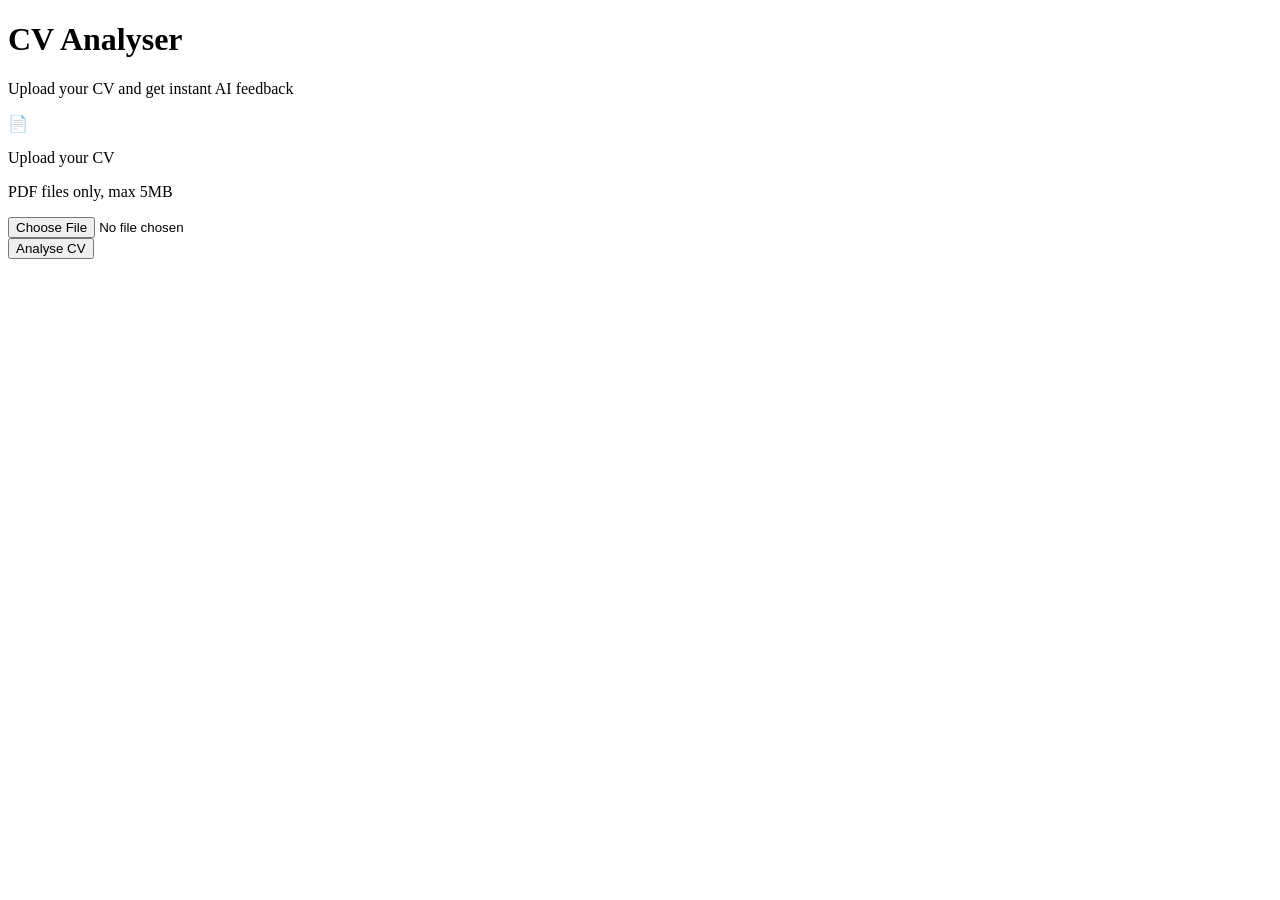
==== templates/index.html @ ec48e088 "Create index.html" ====
<!DOCTYPE html>
<html>
<head>
    <meta charset="UTF-8">
    <meta name="viewport" content="width=device-width, initial-scale=1.0">
    <title>CV Analyser</title>
    <link rel="stylesheet" href="{{ url_for('static', filename='style.css') }}">
</head>
<body>
    <div class="page">
        <div class="header">
            <h1>CV Analyser</h1>
            <p class="subtitle">Upload your CV and get instant AI feedback</p>
        </div>
        <div class="upload-card">
            <form method="POST" enctype="multipart/form-data">
                <div class="upload-area">
                    <p class="upload-icon">📄</p>
                    <p class="upload-text">Upload your CV</p>
                    <p class="upload-hint">PDF files only, max 5MB</p>
                    <input type="file" name="cv" accept=".pdf" required>
                </div>
                <button type="submit">Analyse CV</button>
            </form>
        </div>
    </div>
</body>
</html>
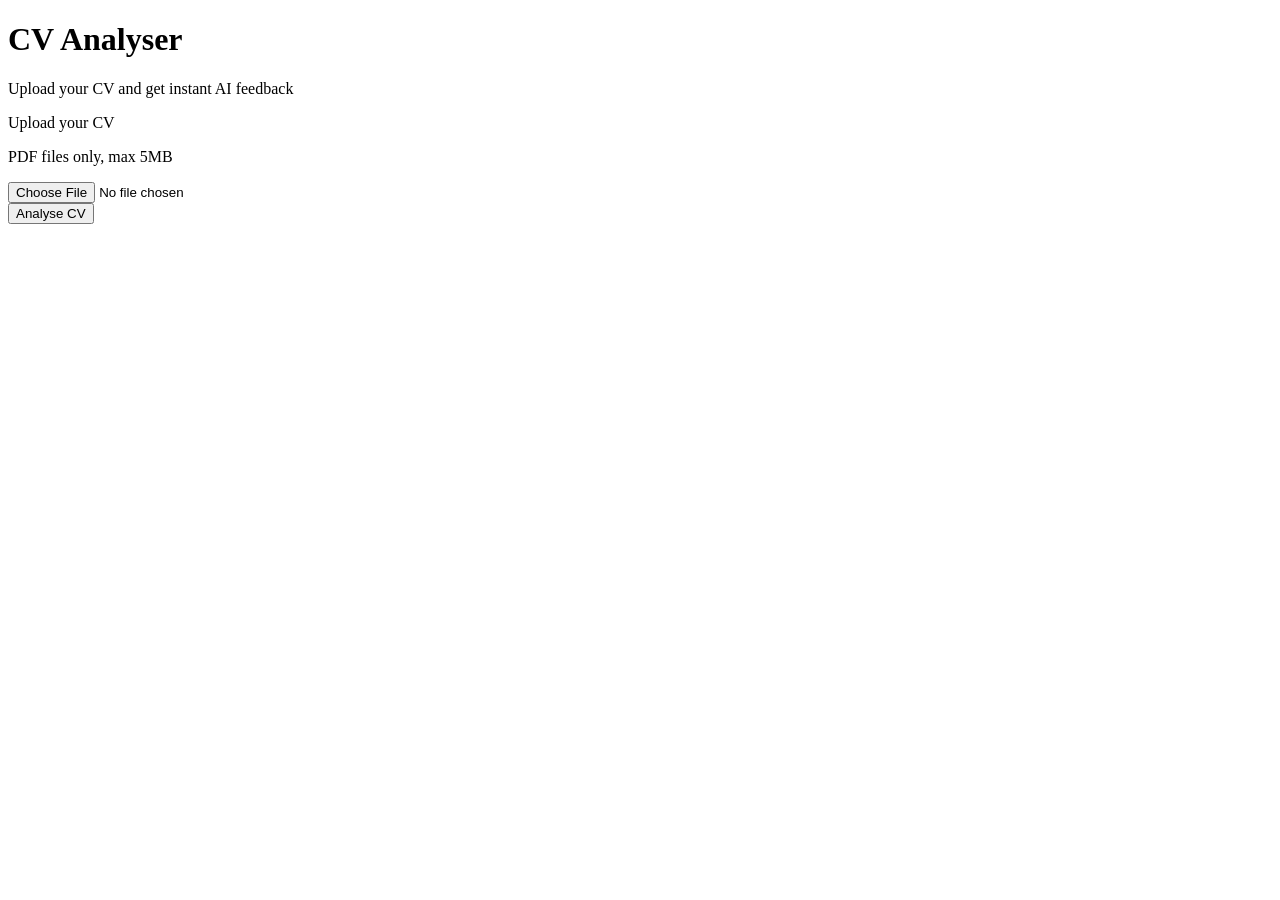
==== commit ebcdeb2e: "Update index.html" ====
--- a/templates/index.html
+++ b/templates/index.html
@@ -15,7 +15,6 @@
         <div class="upload-card">
             <form method="POST" enctype="multipart/form-data">
                 <div class="upload-area">
-                    <p class="upload-icon">📄</p>
                     <p class="upload-text">Upload your CV</p>
                     <p class="upload-hint">PDF files only, max 5MB</p>
                     <input type="file" name="cv" accept=".pdf" required>
